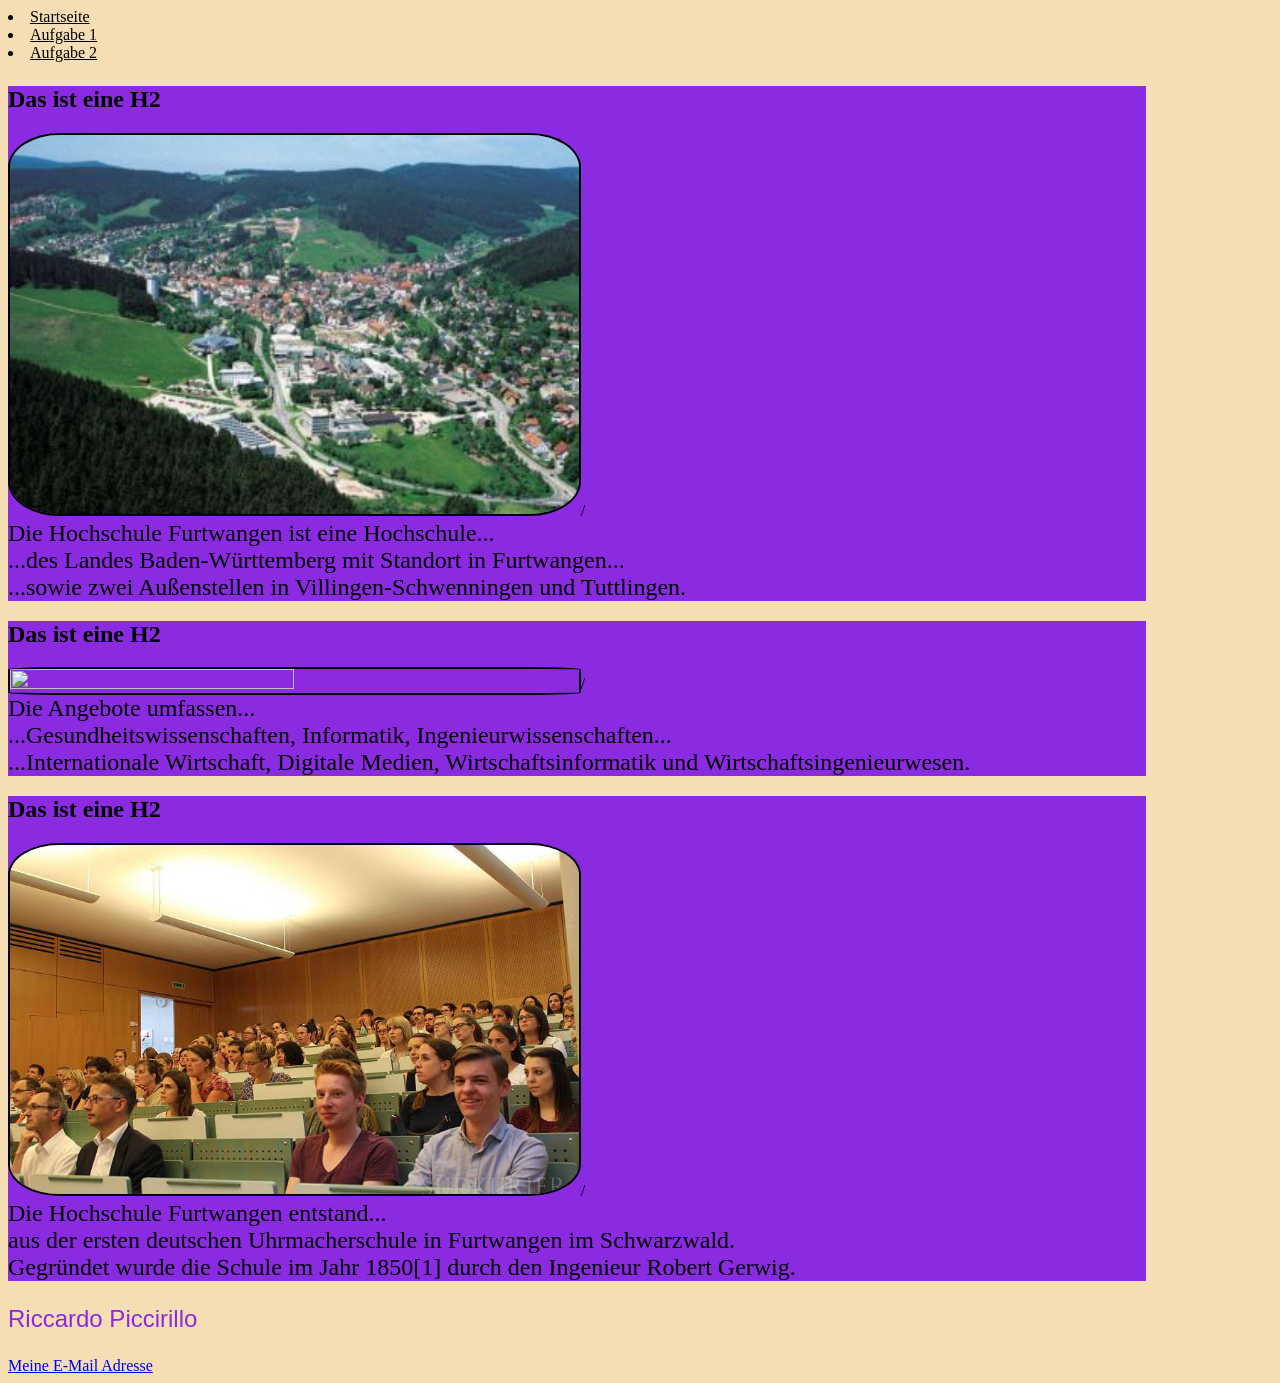
==== Aufgabe_3/index.html @ 97f0b630 "Aufgabe 3" ====
﻿<!DOCTYPE html>
<html>
    <head>
    <meta charset="UTF-8">
    <title>Aufgabe 02</title>
<link rel="Stylesheet" type="text/css" href="stylesheet.css">
    <nav>
        <u>
        <li>Startseite</li>
        <li>Aufgabe 1</li>
        <li>Aufgabe 2</li>

        </u>
    </nav>
    </head>
<main>
<section>
    <p>     
    <h2>Das ist eine H2</h2>
            <img src="bild1.jpg">/
            <article>Die Hochschule Furtwangen ist eine Hochschule...</article>
            <article>...des Landes Baden-Württemberg mit Standort in Furtwangen...</article>
            <article>...sowie zwei Außenstellen in Villingen-Schwenningen und Tuttlingen.</article>
        </section>
        <section>
            <h2>Das ist eine H2</h2>
            <img src="bild2.jpg">/
            <article>Die Angebote umfassen...</article>
            <article>...Gesundheitswissenschaften, Informatik, Ingenieurwissenschaften...</article>
            <article>...Internationale Wirtschaft, Digitale Medien, Wirtschaftsinformatik und Wirtschaftsingenieurwesen.</article>
        </section>
        <section>
            <h2>Das ist eine H2</h2>
            <img src="bild3.jpg" width="500px" height="500px">/
            <article>Die Hochschule Furtwangen entstand...</article>
            <article>aus der ersten deutschen Uhrmacherschule in Furtwangen im Schwarzwald.</article>
            <article>Gegründet wurde die Schule im Jahr 1850[1] durch den Ingenieur Robert Gerwig.</article>
        </section>
    </p>       
</main>
    
<footer>
  <p>Riccardo Piccirillo</p>  
<a href="riccardo.piccirillo@hs-furtwangen.de">Meine E-Mail Adresse</a>
</footer>    
</html>
---- Aufgabe_3/stylesheet.css ----
body{
    background-color: wheat;
}



section{
background-color: blueviolet;
width: 90%;
}

article{

    font-size: 1.5em;
}

img{
    height: 50%; 
    width: 50%;
    border: 2px solid #000000; 
    border-radius: 9%
}

p{
    font-family: Arial, Helvetica, sans-serif;
    color:blueviolet;
    font-size: 1.5em
    }
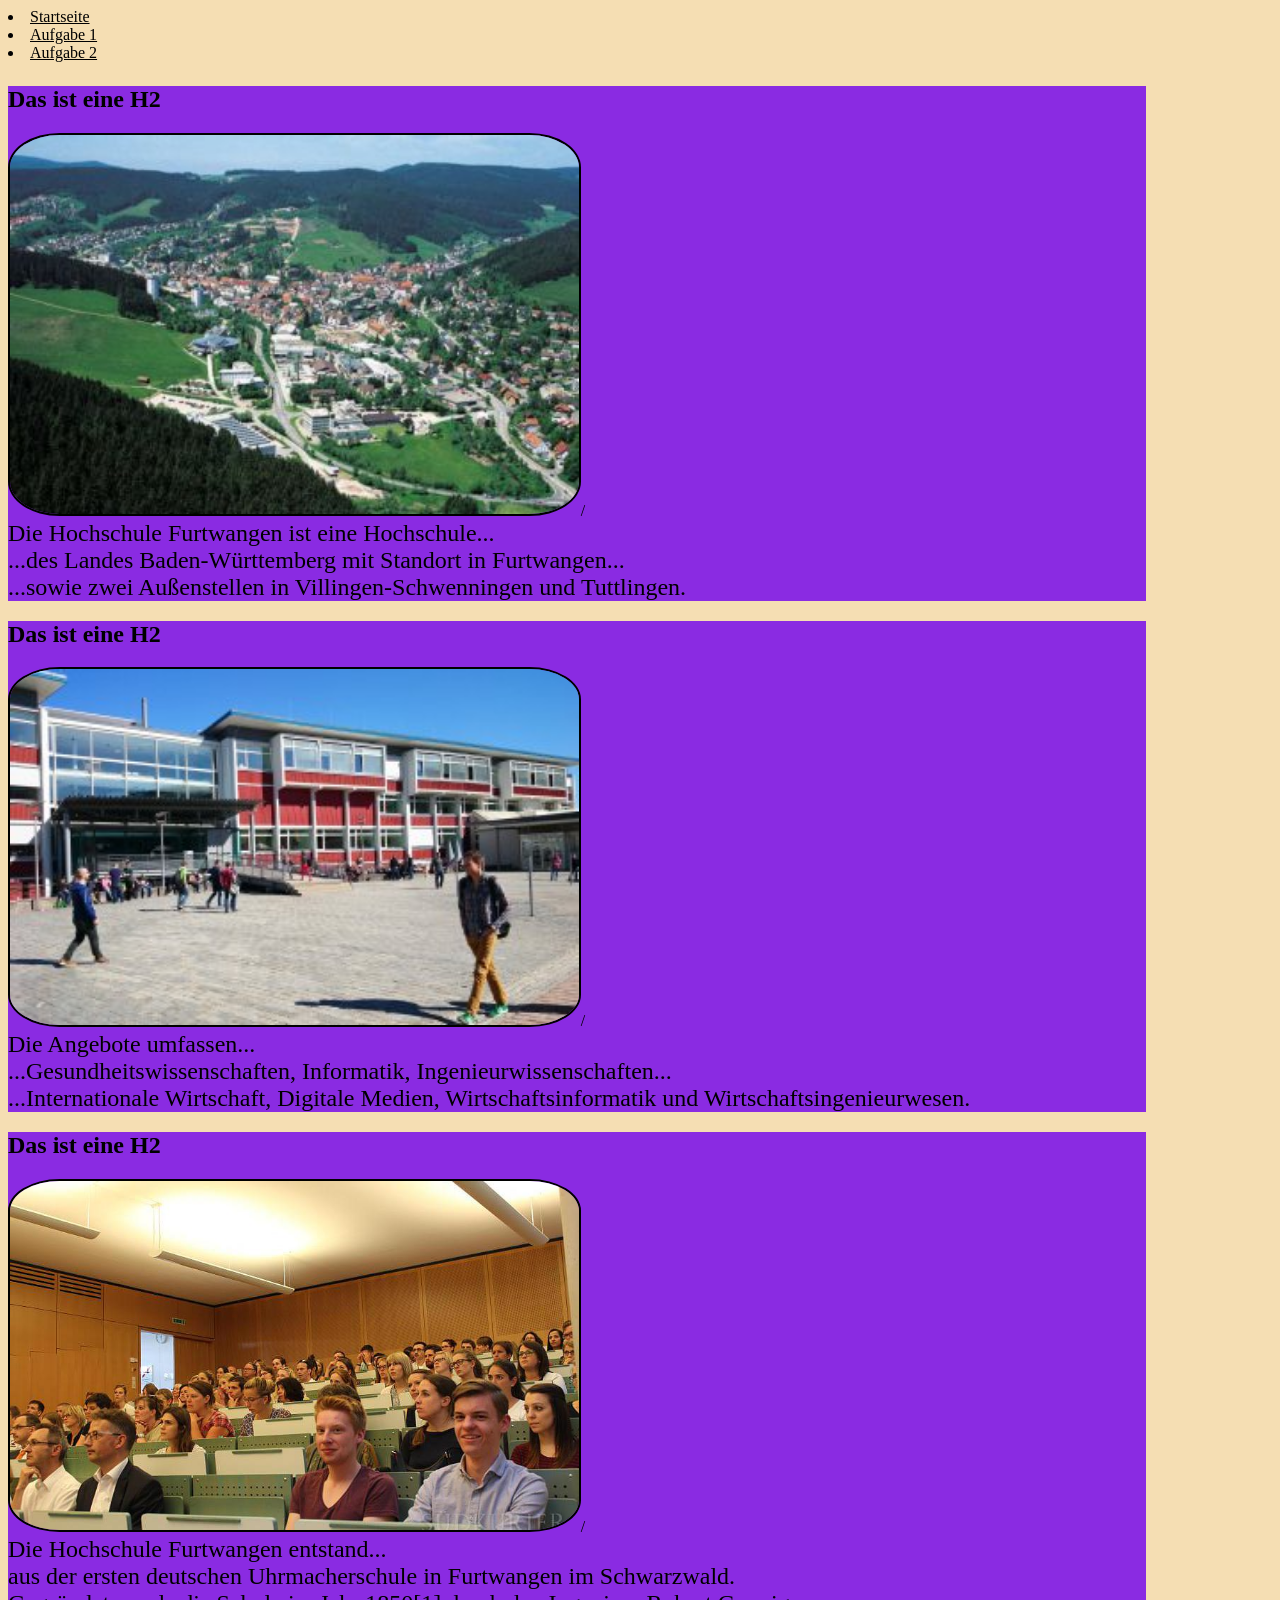
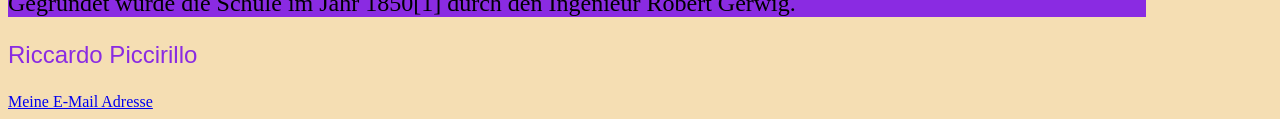
==== commit 5c3d8ab3: "Update index.html" ====
--- a/Aufgabe_3/index.html
+++ b/Aufgabe_3/index.html
@@ -24,7 +24,7 @@
         </section>
         <section>
             <h2>Das ist eine H2</h2>
-            <img src="bild2.jpg">/
+            <img src="bild2.JPG">/
             <article>Die Angebote umfassen...</article>
             <article>...Gesundheitswissenschaften, Informatik, Ingenieurwissenschaften...</article>
             <article>...Internationale Wirtschaft, Digitale Medien, Wirtschaftsinformatik und Wirtschaftsingenieurwesen.</article>
